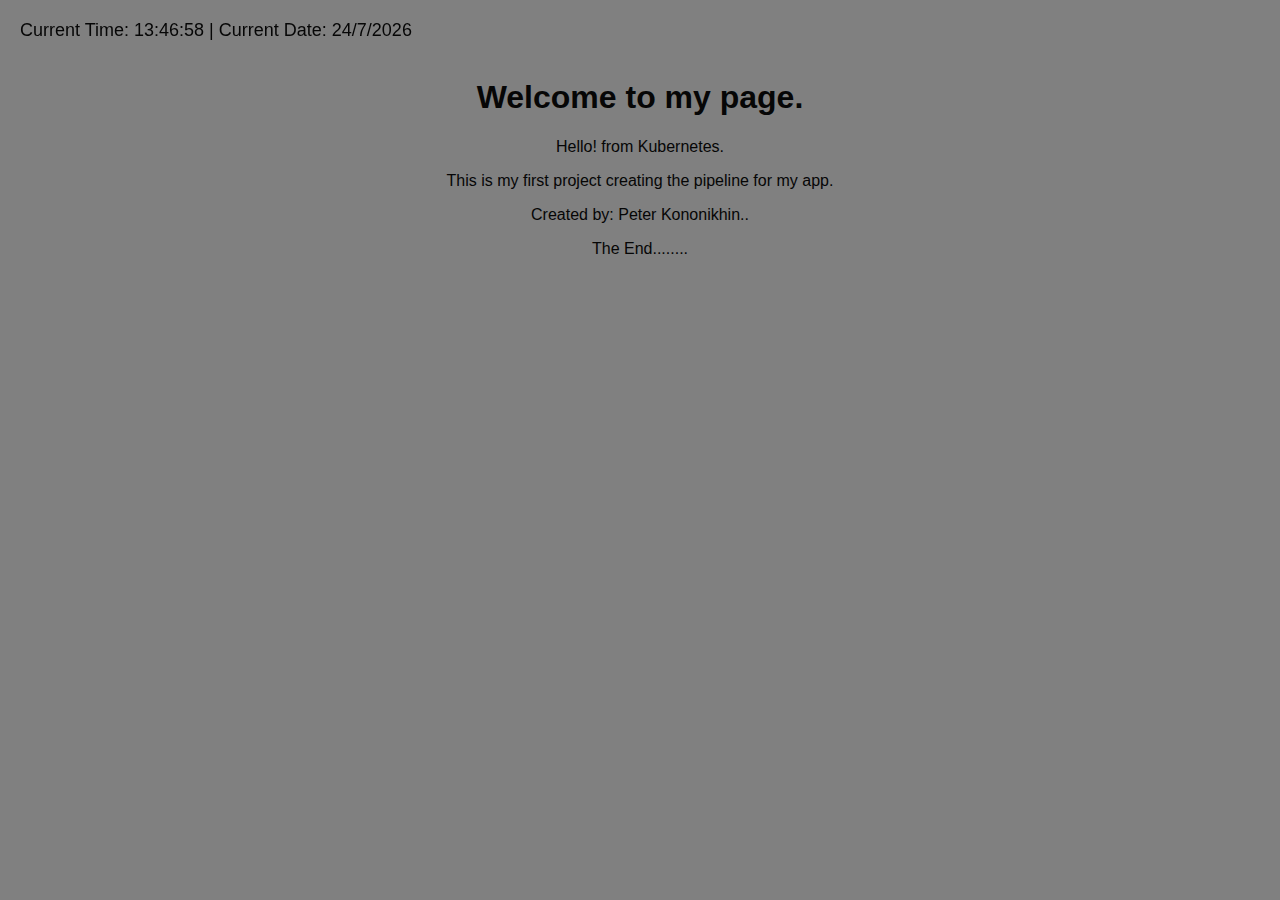
==== web/pages/index.html @ 97547831 "deloy new image" ====
<!DOCTYPE html>
<html lang="en">
<head>
    <meta charset="UTF-8">
    <meta name="viewport" content="width=device-width, initial-scale=1.0">
    <title>Welcome</title>
    <link rel="stylesheet" type="text/css" href="../styles/styles.css">
</head>
<body>
    <h1>Welcome to my page.</h1>
    <p>Hello! from Kubernetes.</p>
    <p>This is my first project creating the pipeline for my app.</p>
    <p>Created by: Peter Kononikhin..</p>
    <p> The End........</p>
    
    <div id="current-time"></div>

    <script>
        function updateCurrentTime() {
            var currentTimeElement = document.getElementById('current-time');
            var currentTime = new Date();
            var hours = currentTime.getHours();
            var minutes = currentTime.getMinutes();
            var seconds = currentTime.getSeconds();
            var day = currentTime.getDate();
            var month = currentTime.getMonth() + 1; 
            var year = currentTime.getFullYear();

            
            minutes = (minutes < 10 ? '0' : '') + minutes;
            seconds = (seconds < 10 ? '0' : '') + seconds;

            var formattedTime = hours + ':' + minutes + ':' + seconds;
            var formattedDate = day + '/' + month + '/' + year;

            currentTimeElement.textContent = 'Current Time: ' + formattedTime + ' | ' + 'Current Date: ' + formattedDate;
        }

        updateCurrentTime();

        setInterval(updateCurrentTime, 1000);
    </script>
</body>
</html>
---- web/styles/styles.css ----
body {
    background-color: #808080;
    color: #060606;
    font-family: Arial, sans-serif;
    text-align: center;
    padding-top: 50px;
}

#current-time {
    position: fixed;
    top: 20px;
    left: 20px;
    font-size: 18px;
}
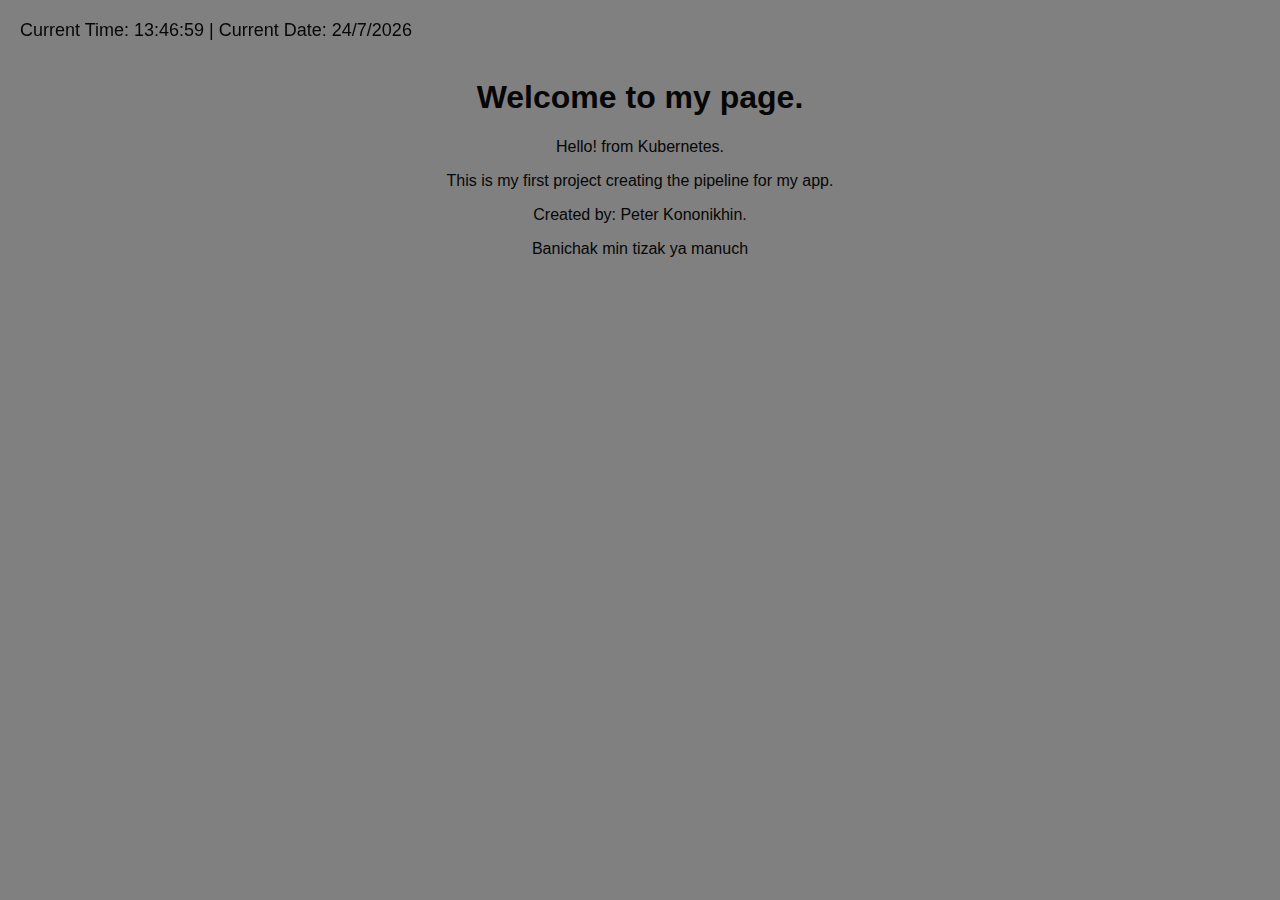
==== commit 393f3172: "Update index.html" ====
--- a/web/pages/index.html
+++ b/web/pages/index.html
@@ -10,8 +10,8 @@
     <h1>Welcome to my page.</h1>
     <p>Hello! from Kubernetes.</p>
     <p>This is my first project creating the pipeline for my app.</p>
-    <p>Created by: Peter Kononikhin..</p>
-    <p> The End........</p>
+    <p>Created by: Peter Kononikhin.</p>
+    <p> Banichak min tizak ya manuch </p>
     
     <div id="current-time"></div>
 
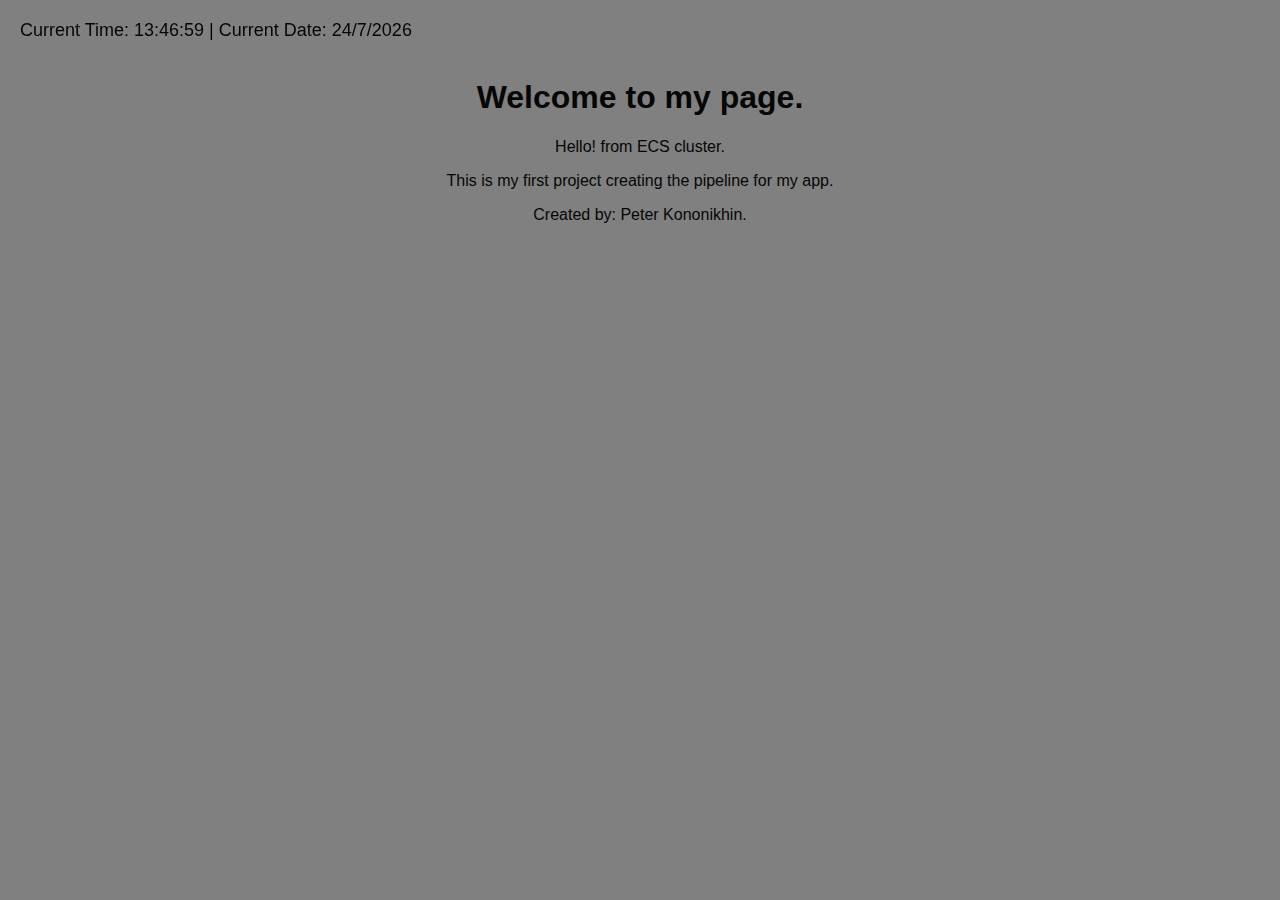
==== commit 41b5fea4: "create" ====
--- a/web/pages/index.html
+++ b/web/pages/index.html
@@ -8,10 +8,9 @@
 </head>
 <body>
     <h1>Welcome to my page.</h1>
-    <p>Hello! from Kubernetes.</p>
+    <p>Hello! from ECS cluster.</p>
     <p>This is my first project creating the pipeline for my app.</p>
     <p>Created by: Peter Kononikhin.</p>
-    <p> Banichak min tizak ya manuch </p>
     
     <div id="current-time"></div>
 
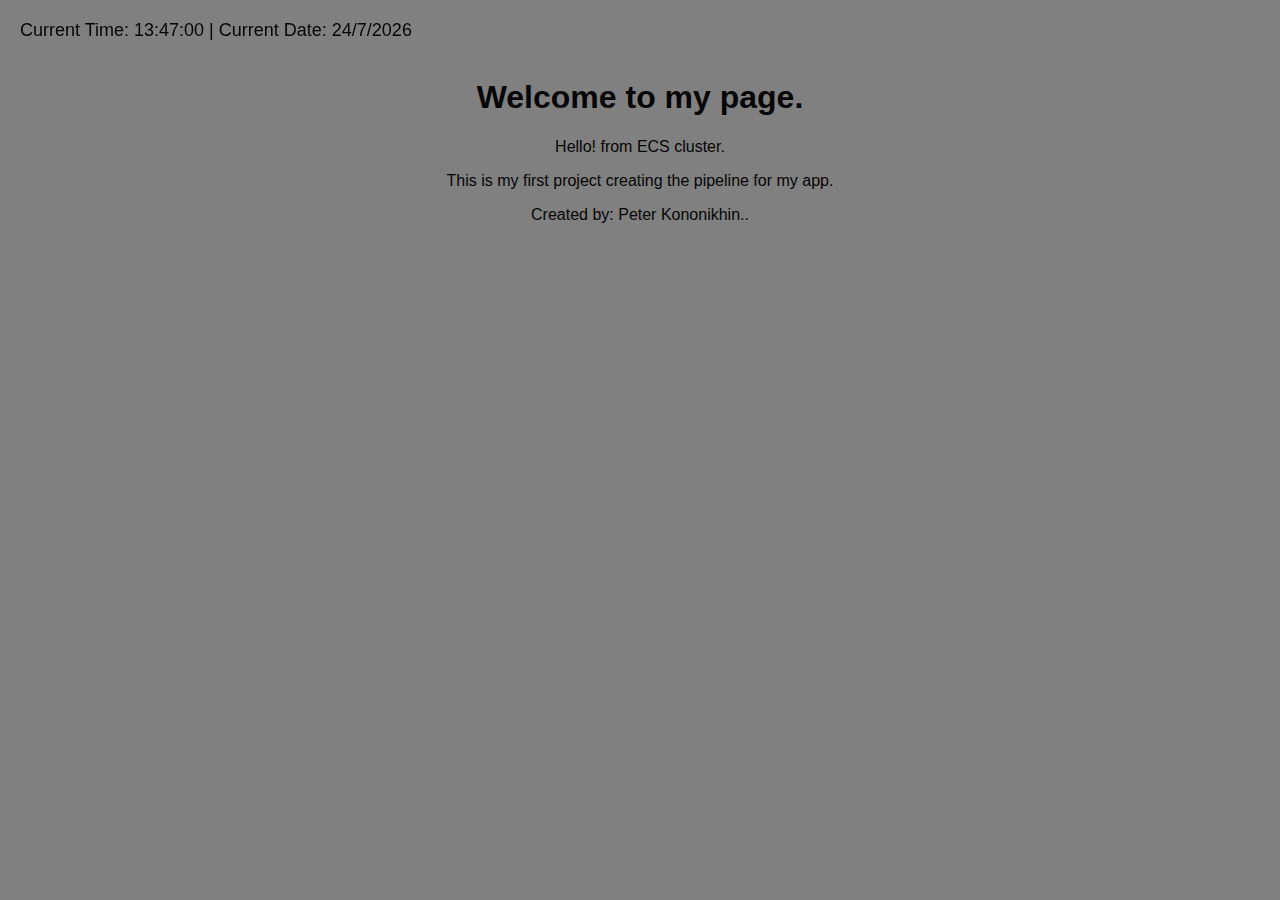
==== commit 2b7de03f: "Update index.html" ====
--- a/web/pages/index.html
+++ b/web/pages/index.html
@@ -10,7 +10,7 @@
     <h1>Welcome to my page.</h1>
     <p>Hello! from ECS cluster.</p>
     <p>This is my first project creating the pipeline for my app.</p>
-    <p>Created by: Peter Kononikhin.</p>
+    <p>Created by: Peter Kononikhin..</p>
     
     <div id="current-time"></div>
 
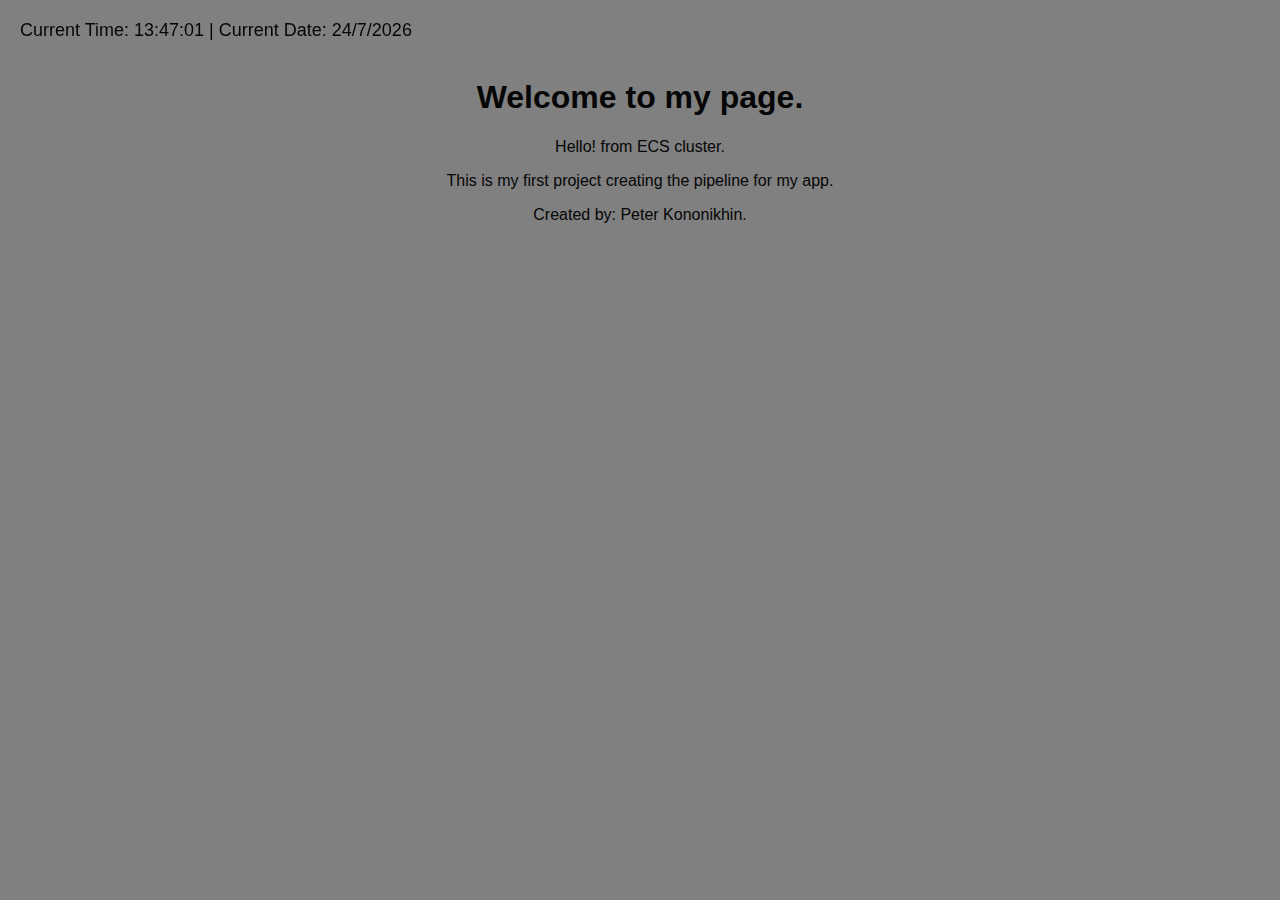
==== commit d0040674: "Update index.html" ====
--- a/web/pages/index.html
+++ b/web/pages/index.html
@@ -10,7 +10,7 @@
     <h1>Welcome to my page.</h1>
     <p>Hello! from ECS cluster.</p>
     <p>This is my first project creating the pipeline for my app.</p>
-    <p>Created by: Peter Kononikhin..</p>
+    <p>Created by: Peter Kononikhin.</p>
     
     <div id="current-time"></div>
 
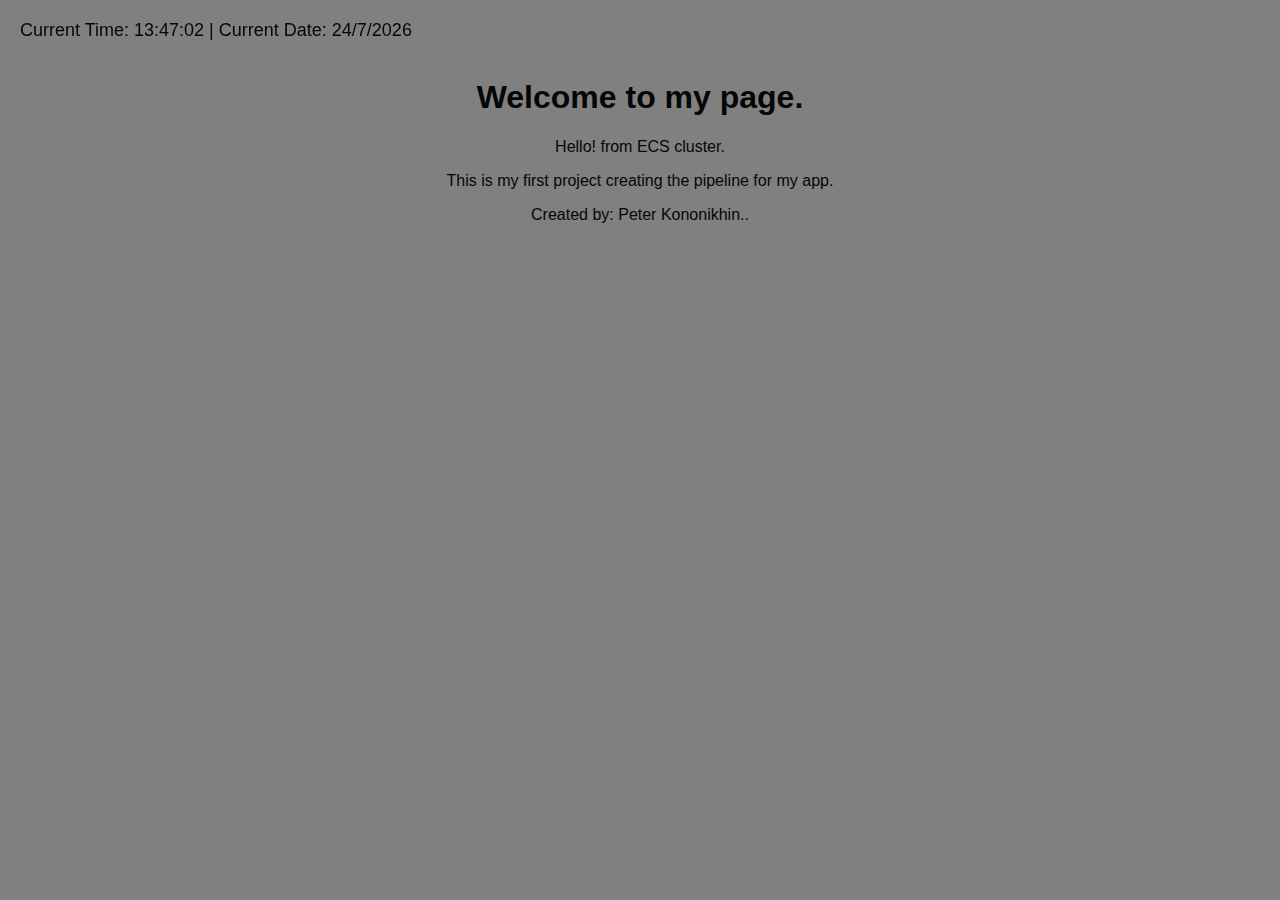
==== commit 47d3a378: "Update index.html" ====
--- a/web/pages/index.html
+++ b/web/pages/index.html
@@ -10,7 +10,7 @@
     <h1>Welcome to my page.</h1>
     <p>Hello! from ECS cluster.</p>
     <p>This is my first project creating the pipeline for my app.</p>
-    <p>Created by: Peter Kononikhin.</p>
+    <p>Created by: Peter Kononikhin..</p>
     
     <div id="current-time"></div>
 
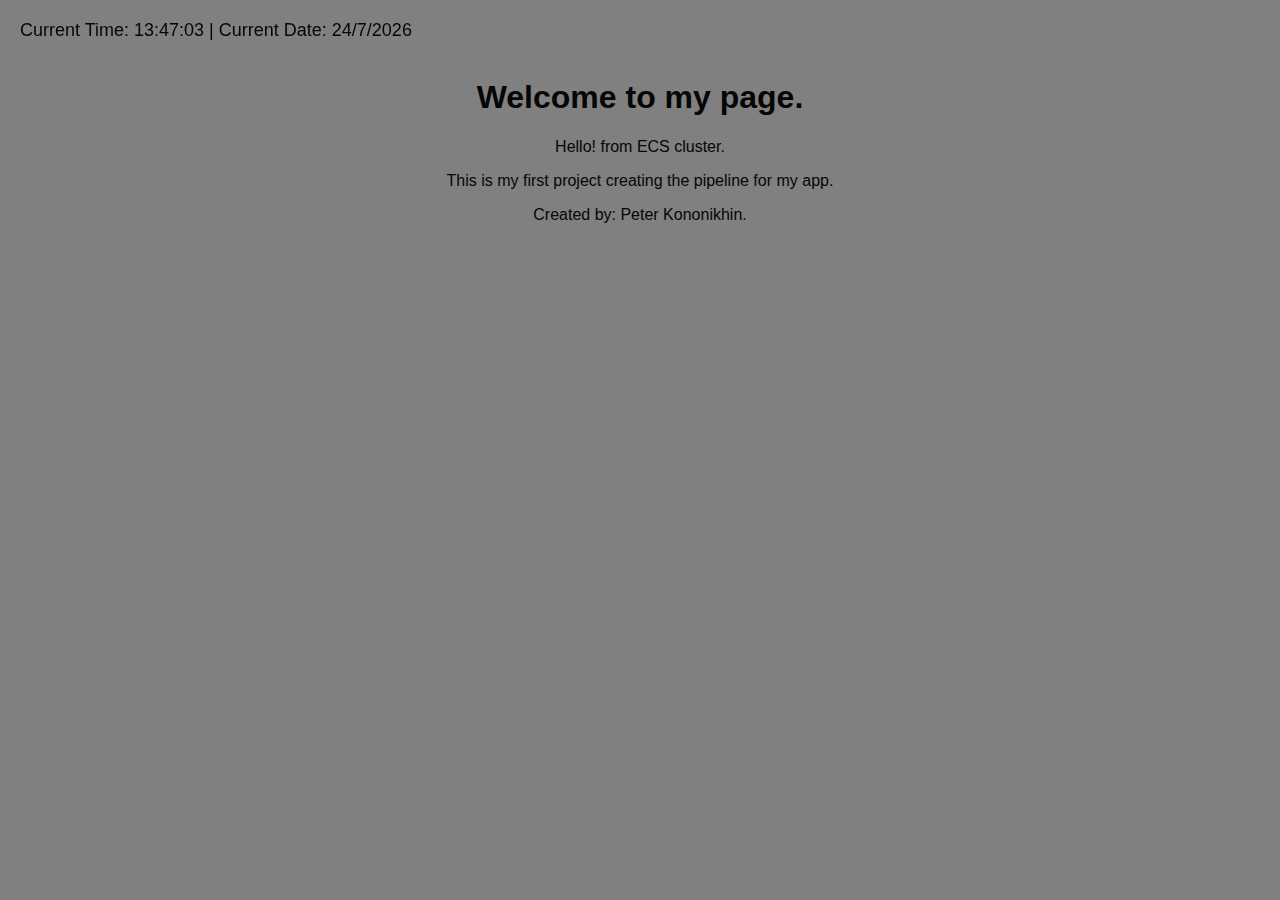
==== commit 851d5b29: "Update index.html" ====
--- a/web/pages/index.html
+++ b/web/pages/index.html
@@ -10,7 +10,7 @@
     <h1>Welcome to my page.</h1>
     <p>Hello! from ECS cluster.</p>
     <p>This is my first project creating the pipeline for my app.</p>
-    <p>Created by: Peter Kononikhin..</p>
+    <p>Created by: Peter Kononikhin.</p>
     
     <div id="current-time"></div>
 
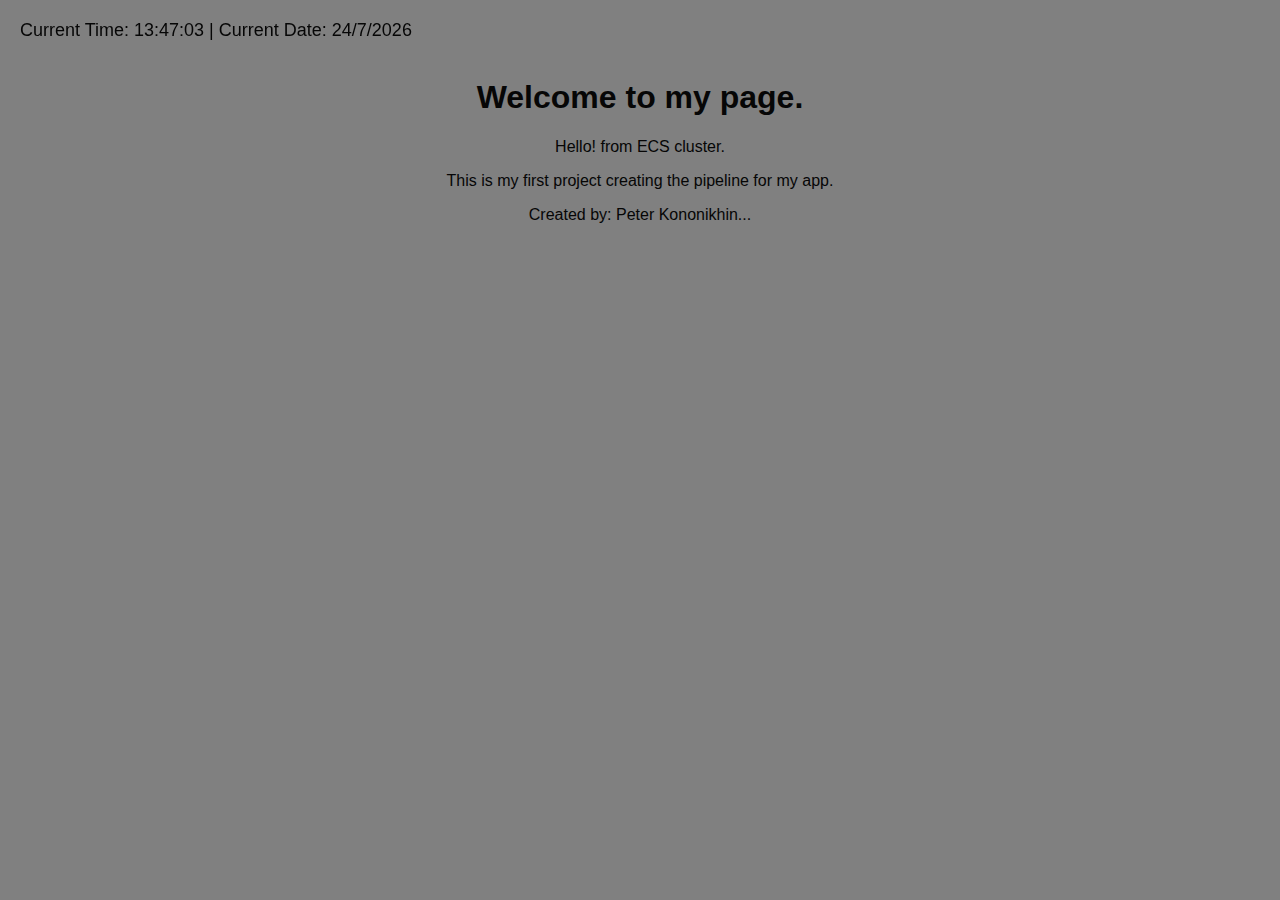
==== commit 17abcde5: "Update index.html" ====
--- a/web/pages/index.html
+++ b/web/pages/index.html
@@ -10,7 +10,7 @@
     <h1>Welcome to my page.</h1>
     <p>Hello! from ECS cluster.</p>
     <p>This is my first project creating the pipeline for my app.</p>
-    <p>Created by: Peter Kononikhin.</p>
+    <p>Created by: Peter Kononikhin...</p>
     
     <div id="current-time"></div>
 
